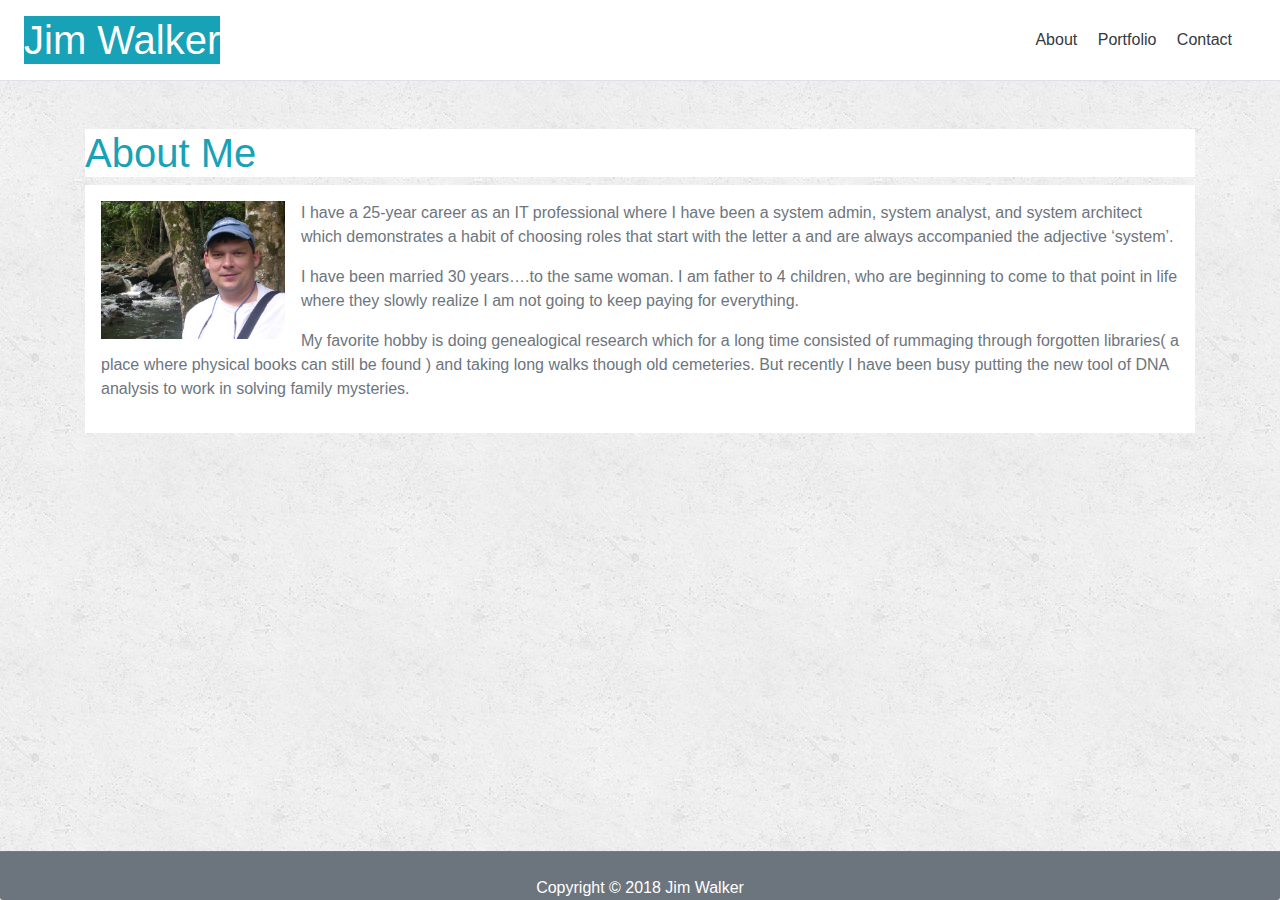
==== index.html @ a12f778a "New bootstraps index and contact pages" ====
<!DOCTYPE html>
<html lang="en">
    <head>
        <meta charset="UTF-8">
        <meta name="viewport" content="width=device-width, initial-scale=1.0">
        <meta http-equiv="X-UA-Compatible" content="ie=edge">
        <link rel="stylesheet" href="./assets/css/reset.css">
        <link rel="stylesheet" href="https://stackpath.bootstrapcdn.com/bootstrap/4.1.3/css/bootstrap.min.css">
        <link rel="stylesheet" href="./assets/css/style.css">
        <title>About Me Page</title>
    </head>
    <body>
        <div class="d-flex flex-column flex-md-row align-items-center p-3 px-md-4 mb-3 bg-white border-bottom shadow-sm">
            <h1 class="my-0 mr-md-auto font-weight-normal bg-info text-white">Jim Walker</h1>
            <nav class="my-2 my-md-0 mr-md-3">
                <a class="p-2 text-dark" href="#">About</a>
                <a class="p-2 text-dark" href="portfolio.html">Portfolio</a>
                <a class="p-2 text-dark" href="contact.html">Contact</a>
            </nav>
        </div>
        <div class="container mt-5">
            <h1 class="bg-white text-info">About Me</h1>
            <section class="bg-white text-secondary clearfix p-3">
                <img src="./assets/images/pic.jpg"" alt="Jim Walker" class="img-fluid float-left float-sm-right float-md-left float-lg-right float-xl-left pr-3">
                <p>I have a 25-year career as an IT professional where I have been a system admin, system analyst, and system architect which demonstrates a habit of choosing roles that start with the letter a and are always accompanied the adjective ‘system’.</p>
                <p>I have been married 30 years….to the same woman.  I am father to 4 children, who are beginning to come to that point in life where they slowly realize I am not going to keep paying for everything.</p>
                <p>My favorite hobby is doing genealogical research which for a long time consisted of rummaging through forgotten libraries( a place where physical books can still be found ) and taking long walks though old cemeteries.  But recently I have been busy putting the new tool of DNA analysis to work in solving family mysteries.</p>
            </section>
        </div>
        <div class="bg-secondary border-top border-info fixed-bottom card-footer p-0">
            <p class="text-white text-center pt-4 mb-0">Copyright &copy; 2018 Jim Walker </p>
        </div>
    </body>
</html>
---- assets/css/style.css ----
body {
    background: #efefef url("../images/concrete_seamless.png");
    margin: 0;
}
.img-fluid {
    width: 200px;
    height: auto;
}
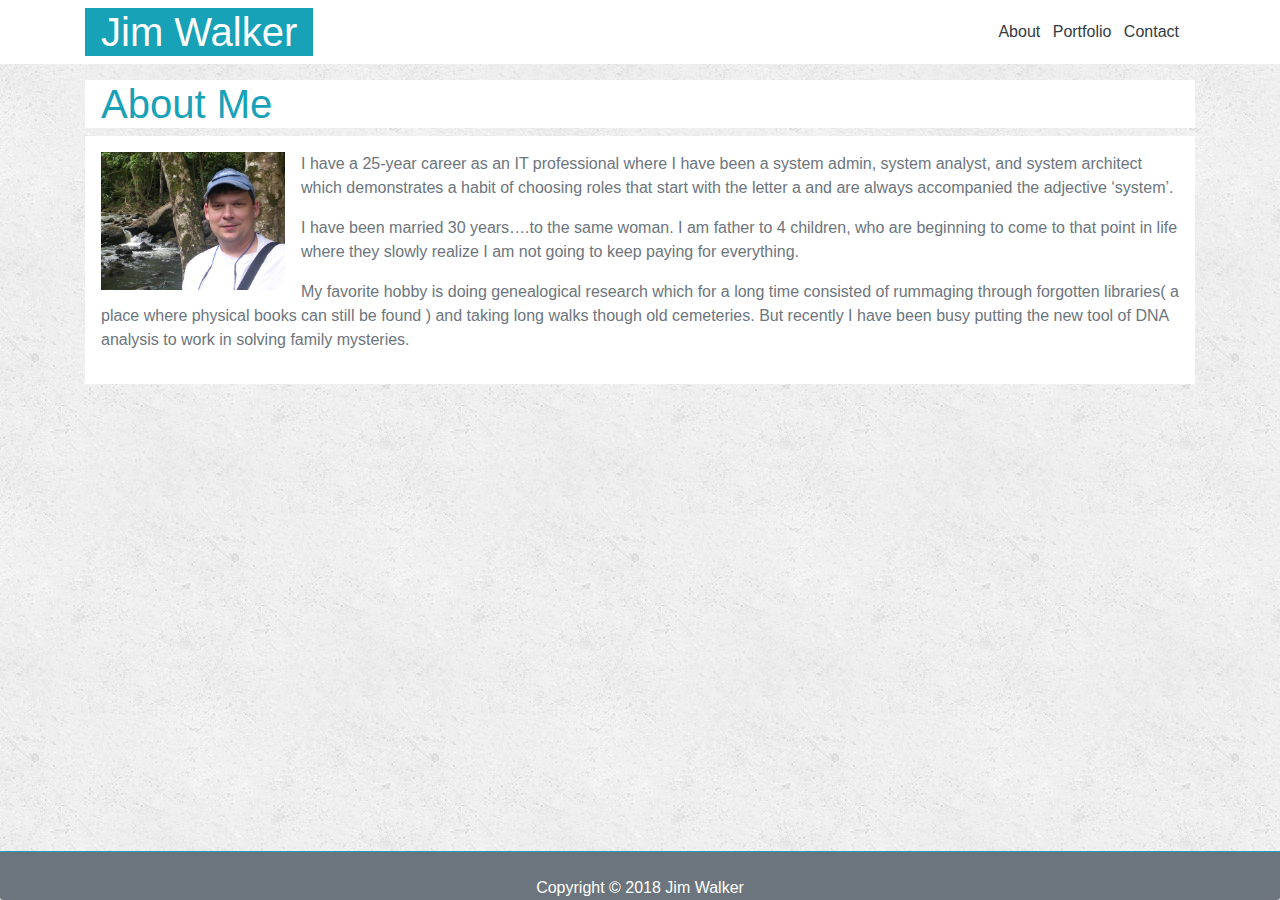
==== commit a537fc2e: "polishing portfolio and revamping navbar on index" ====
--- a/index.html
+++ b/index.html
@@ -10,24 +10,26 @@
         <title>About Me Page</title>
     </head>
     <body>
-        <div class="d-flex flex-column flex-md-row align-items-center p-3 px-md-4 mb-3 bg-white border-bottom shadow-sm">
-            <h1 class="my-0 mr-md-auto font-weight-normal bg-info text-white">Jim Walker</h1>
-            <nav class="my-2 my-md-0 mr-md-3">
-                <a class="p-2 text-dark" href="#">About</a>
-                <a class="p-2 text-dark" href="portfolio.html">Portfolio</a>
-                <a class="p-2 text-dark" href="contact.html">Contact</a>
-            </nav>
-        </div>
-        <div class="container mt-5">
-            <h1 class="bg-white text-info">About Me</h1>
+        <nav class="navbar navbar-expand-md bg-white">
+            <div class="container d-flex flex-md-row align-items-center bg-white">
+                <h1 class="my-0 py-0 font-weight-normal bg-info text-white px-3">Jim Walker</h1>
+                <div class="px-3">
+                    <a class="text-dark" href="#">About</a>
+                    <a class="p-2 text-dark" href="portfolio.html">Portfolio</a>
+                    <a class="text-dark" href="contact.html">Contact</a>
+                </div>
+            </div>
+        </nav>
+        <div class="container my-3">
+            <h1 class="bg-white text-info px-3">About Me</h1>
             <section class="bg-white text-secondary clearfix p-3">
-                <img src="./assets/images/pic.jpg"" alt="Jim Walker" class="img-fluid float-left float-sm-right float-md-left float-lg-right float-xl-left pr-3">
+                <img src="./assets/images/pic.jpg"" alt="Jim Walker" class="img-fluid float-left pr-3">
                 <p>I have a 25-year career as an IT professional where I have been a system admin, system analyst, and system architect which demonstrates a habit of choosing roles that start with the letter a and are always accompanied the adjective ‘system’.</p>
                 <p>I have been married 30 years….to the same woman.  I am father to 4 children, who are beginning to come to that point in life where they slowly realize I am not going to keep paying for everything.</p>
                 <p>My favorite hobby is doing genealogical research which for a long time consisted of rummaging through forgotten libraries( a place where physical books can still be found ) and taking long walks though old cemeteries.  But recently I have been busy putting the new tool of DNA analysis to work in solving family mysteries.</p>
             </section>
         </div>
-        <div class="bg-secondary border-top border-info fixed-bottom card-footer p-0">
+        <div class="bg-secondary border-top border-info fixed-bottom card-footer p-0 mt-2">
             <p class="text-white text-center pt-4 mb-0">Copyright &copy; 2018 Jim Walker </p>
         </div>
     </body>
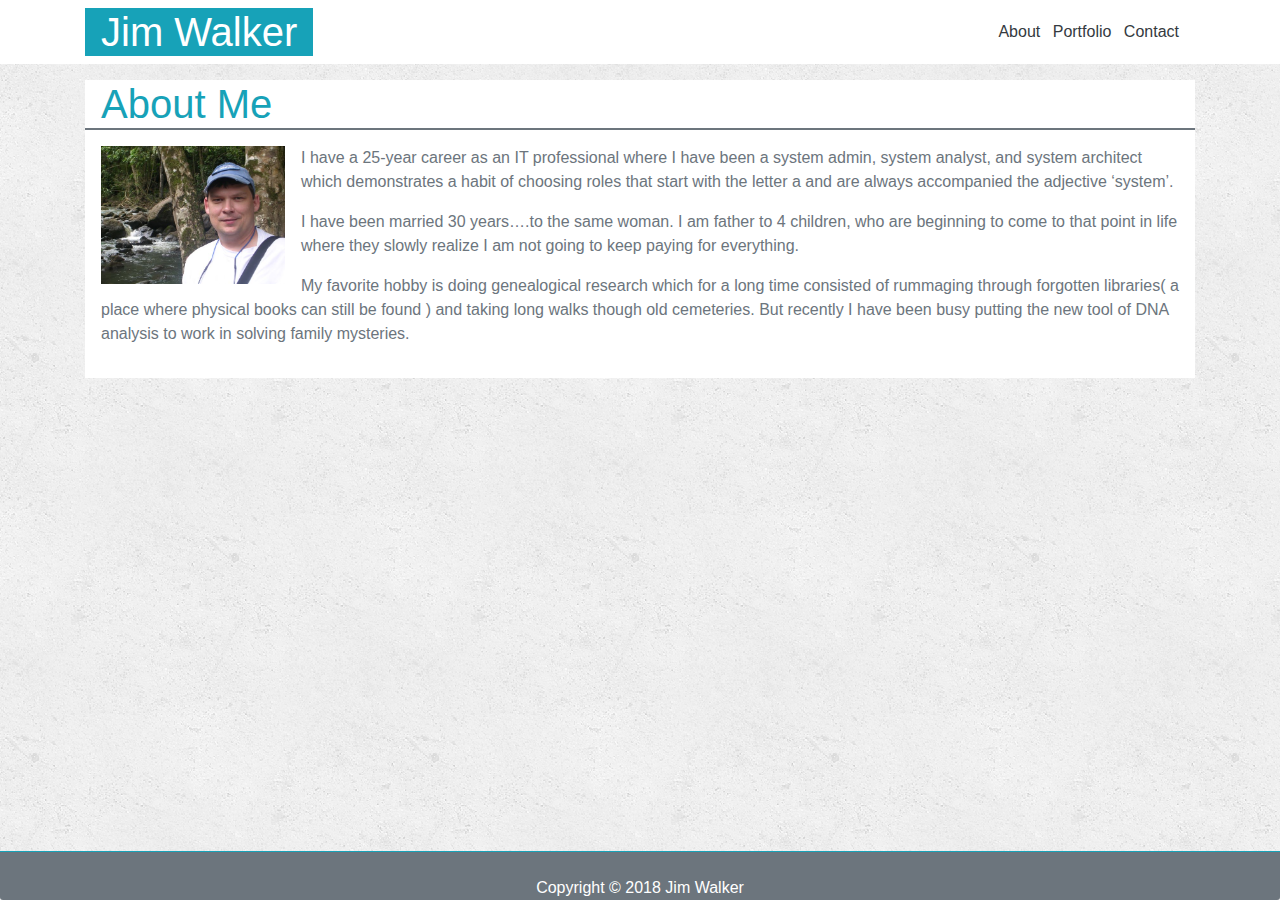
==== commit c2a75226: "Bootstrap Final" ====
--- a/index.html
+++ b/index.html
@@ -21,8 +21,8 @@
             </div>
         </nav>
         <div class="container my-3">
-            <h1 class="bg-white text-info px-3">About Me</h1>
-            <section class="bg-white text-secondary clearfix p-3">
+            <h1 class="bg-white text-info px-3 mb-0 border-bottom border-secondary">About Me</h1>
+            <section class="bg-white text-secondary clearfix p-3 border-top border-secondary">
                 <img src="./assets/images/pic.jpg"" alt="Jim Walker" class="img-fluid float-left pr-3">
                 <p>I have a 25-year career as an IT professional where I have been a system admin, system analyst, and system architect which demonstrates a habit of choosing roles that start with the letter a and are always accompanied the adjective ‘system’.</p>
                 <p>I have been married 30 years….to the same woman.  I am father to 4 children, who are beginning to come to that point in life where they slowly realize I am not going to keep paying for everything.</p>
